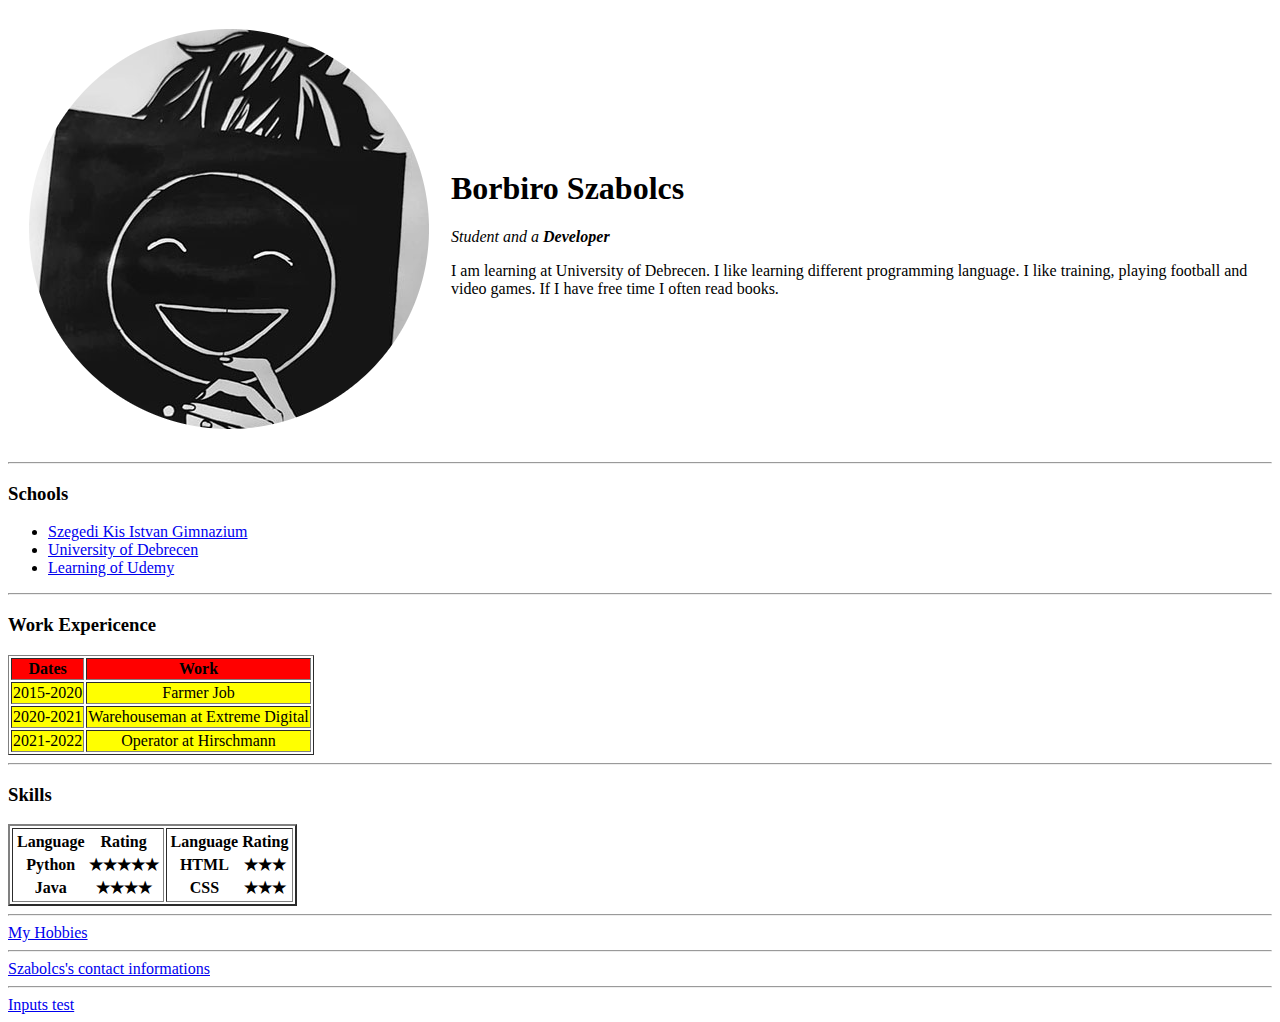
==== index.html @ be3a1c2b "Add initial CV website files" ====
<!DOCTYPE html>
<html lang="en" dir="ltr">

<head>
  <meta charset="utf-8">
  <title>Szabolcs's Personal Site</title>
</head>

<body>
  <table cellspacing="20">
    <tr>
      <td><img src="Images/image-modified.png" alt="Szabolcs alternativ picture"></td>
      <td>
        <h1>Borbiro Szabolcs</h1>
        <p><em>Student and a <strong>Developer</strong></em></p>

        <p>
          I am learning at University of Debrecen. I like learning different programming language. I like training, playing football and video games. If I have free
          time I often read books.
        </p>
      </td>
    </tr>
  </table>
  <hr>

  <h3>Schools</h3>
  <ul>
    <li><a href="http://www.refibekes.hu">Szegedi Kis Istvan Gimnazium</a></li>
    <li><a href="https://unideb.hu">University of Debrecen</a></li>
    <li><a href="https://www.udemy.com">Learning of Udemy</a></li>
  </ul>

  <hr>

  <h3>Work Expericence</h3>
  <table border="1">
    <thead bgcolor="red">
      <tr>
        <th>Dates</th>
        <th>Work</th>
      </tr>
    </thead>
    <tbody align="center" bgcolor="yellow">
      <tr>
        <td>2015-2020</td>
        <td>Farmer Job</td>
      </tr>
      <tr>
        <td>2020-2021</td>
        <td>Warehouseman at Extreme Digital</td>
      </tr>
      <tr>
        <td>2021-2022</td>
        <td>Operator at Hirschmann</td>
      </tr>
    </tbody>
  </table>

  <hr>
  <h3>Skills</h3>
  <table border="2">
    <tr>
      <th>
        <table>
          <thead>
            <tr>
              <th>Language</th>
              <th>Rating</th>
            </tr>
          </thead>
          <tbody>
            <tr>
              <td>Python</td>
              <td>★★★★★</td>
            </tr>
            <tr>
              <td>Java</td>
              <td>★★★★</td>
            </tr>
          </tbody>
        </table>
      </th>
      <th>
        <table>
          <thead>
            <tr>
              <th>Language</th>
              <th>Rating</th>
            </tr>
          </thead>
          <tbody>
            <tr>
              <td>HTML</td>
              <td>★★★</td>
            </tr>
            <tr>
              <td>CSS</td>
              <td>★★★</td>
            </tr>
          </tbody>
        </table>
      </th>
    </tr>
  </table>


  <hr>

  <a href="hobbies.html">My Hobbies</a>

  <hr>

  <a href="contact.html">Szabolcs's contact informations</a>

  <hr>
  <a href="inputs.html">Inputs test</a>
</body>

</html>
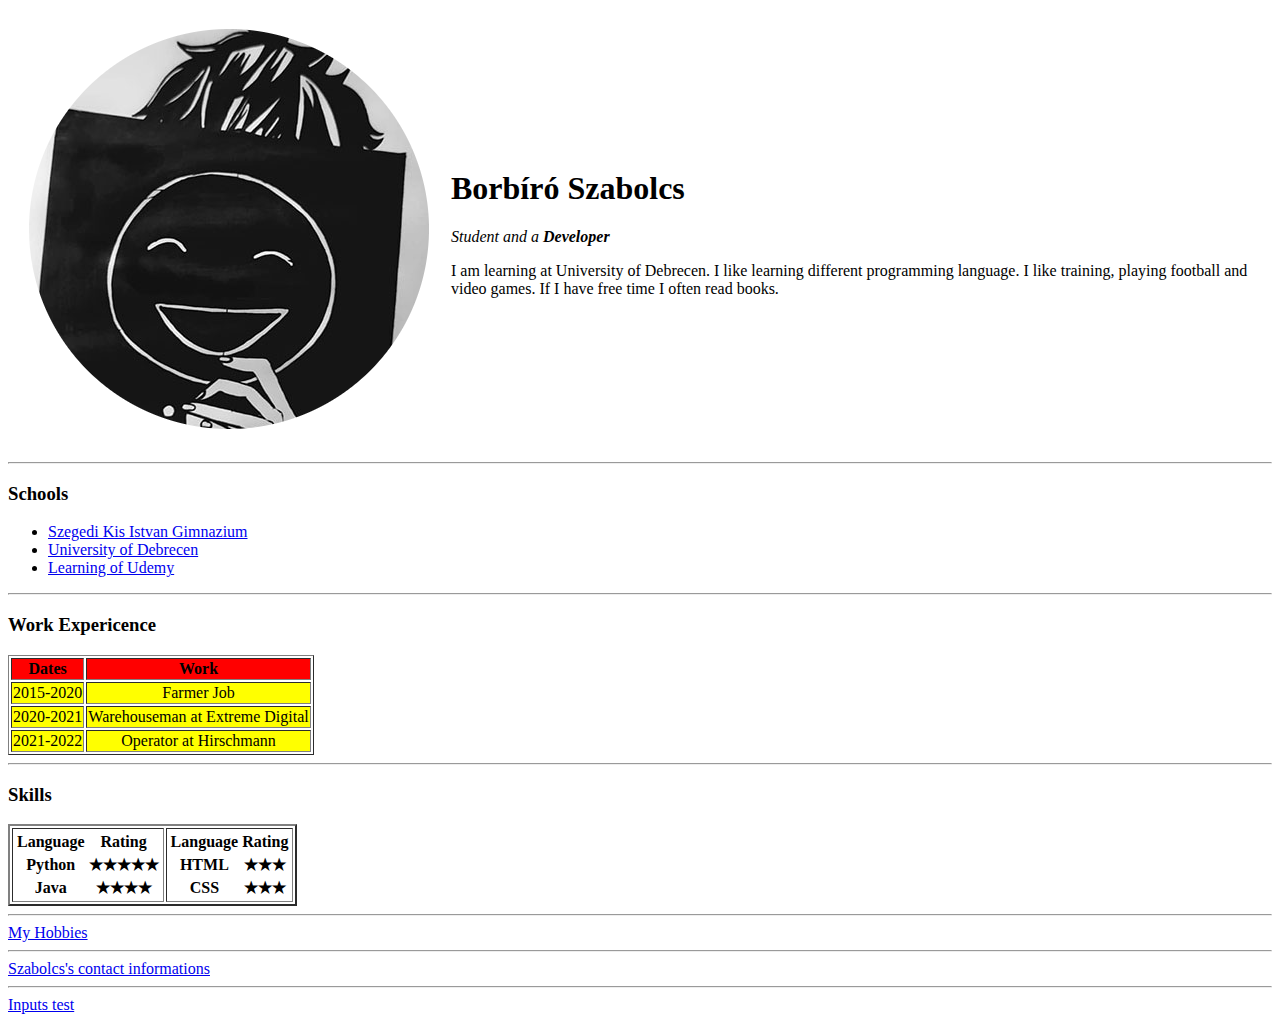
==== commit 180e854d: "Update index.html" ====
--- a/index.html
+++ b/index.html
@@ -11,7 +11,7 @@
     <tr>
       <td><img src="Images/image-modified.png" alt="Szabolcs alternativ picture"></td>
       <td>
-        <h1>Borbiro Szabolcs</h1>
+        <h1>Borbíró Szabolcs</h1>
         <p><em>Student and a <strong>Developer</strong></em></p>
 
         <p>
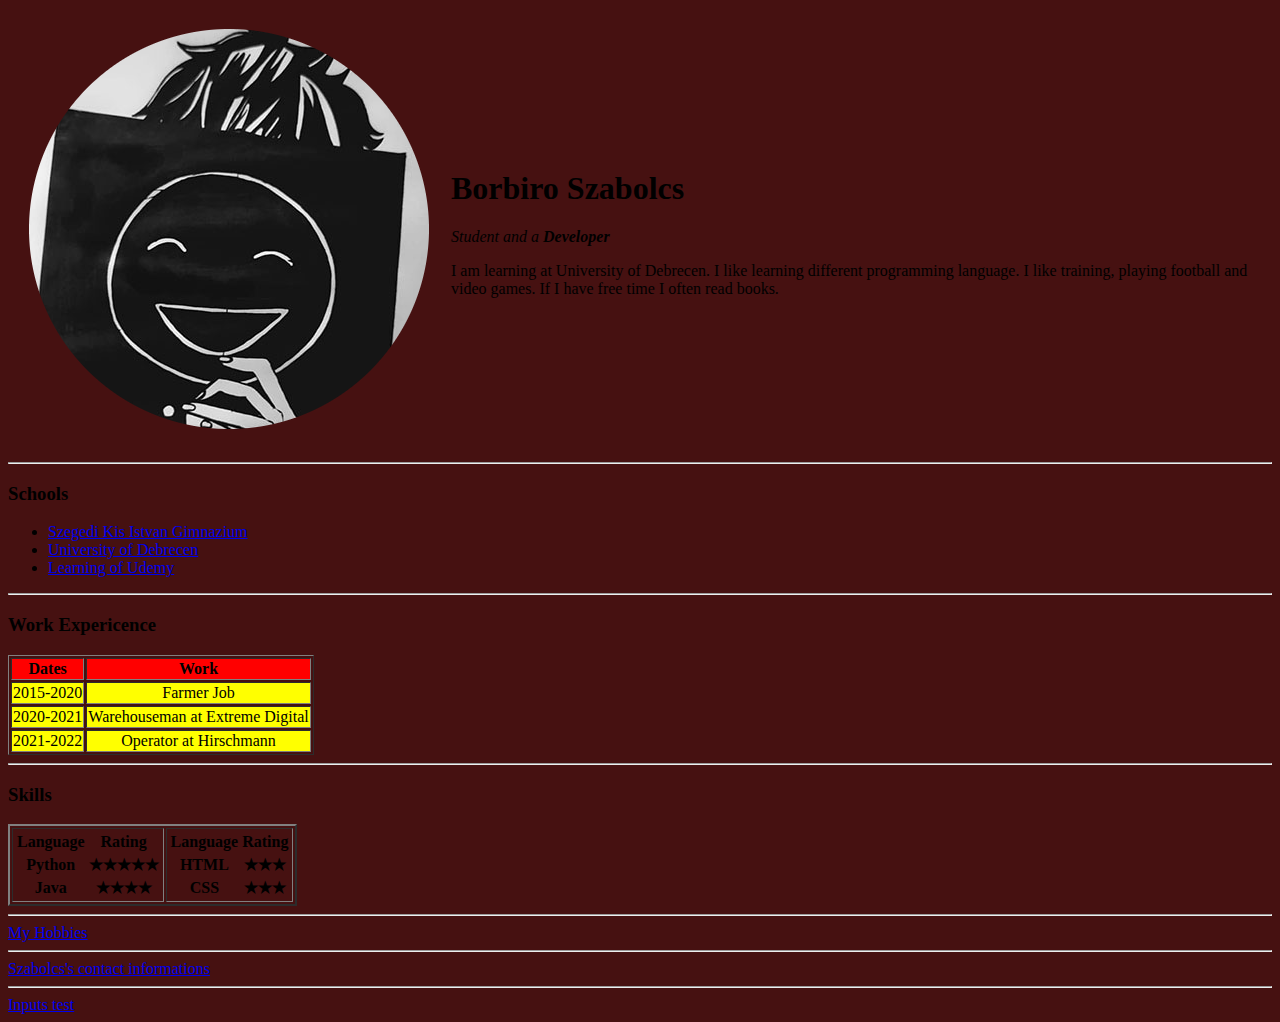
==== commit 861f5a32: "Update index.html" ====
--- a/index.html
+++ b/index.html
@@ -6,12 +6,12 @@
   <title>Szabolcs's Personal Site</title>
 </head>
 
-<body>
+<body style="background-color: #461111;">
   <table cellspacing="20">
     <tr>
       <td><img src="Images/image-modified.png" alt="Szabolcs alternativ picture"></td>
       <td>
-        <h1>Borbíró Szabolcs</h1>
+        <h1>Borbiro Szabolcs</h1>
         <p><em>Student and a <strong>Developer</strong></em></p>
 
         <p>
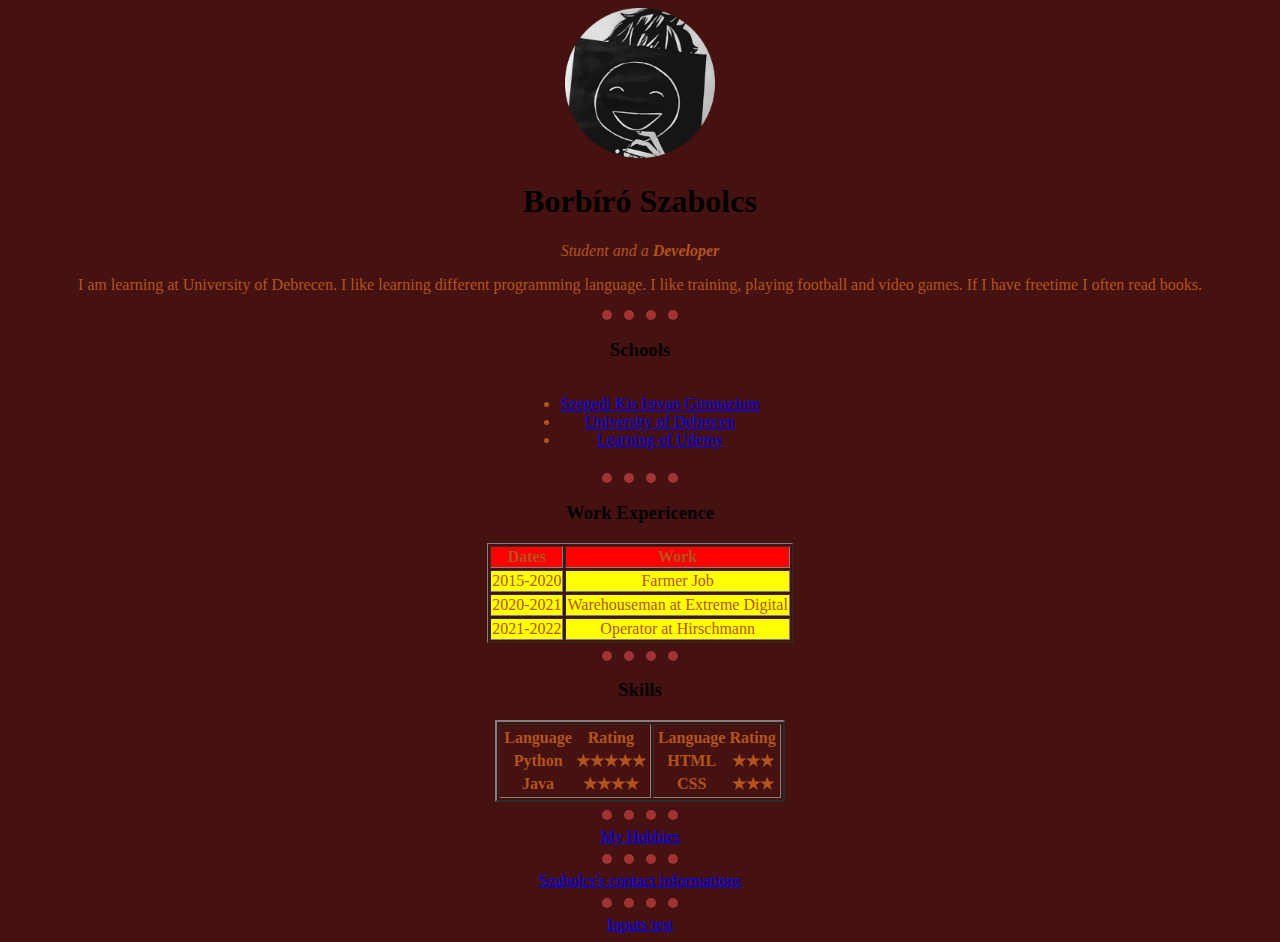
==== commit 510f18f6: "Css folder" ====
--- a/index.html
+++ b/index.html
@@ -4,23 +4,15 @@
 <head>
   <meta charset="utf-8">
   <title>Szabolcs's Personal Site</title>
+  <link rel="stylesheet" href="css/styles.css">
 </head>
 
-<body style="background-color: #461111;">
-  <table cellspacing="20">
-    <tr>
-      <td><img src="Images/image-modified.png" alt="Szabolcs alternativ picture"></td>
-      <td>
-        <h1>Borbiro Szabolcs</h1>
-        <p><em>Student and a <strong>Developer</strong></em></p>
+<body>
+  <img src="Images/image-modified.png" alt="Szabolcs alternativ picture"></td>
+  <h1>Borbíró Szabolcs</h1>
+  <p><em>Student and a <strong>Developer</strong></em></p>
 
-        <p>
-          I am learning at University of Debrecen. I like learning different programming language. I like training, playing football and video games. If I have free
-          time I often read books.
-        </p>
-      </td>
-    </tr>
-  </table>
+  <p>I am learning at University of Debrecen. I like learning different programming language. I like training, playing football and video games. If I have freetime I often read books.</p>
   <hr>
 
   <h3>Schools</h3>
@@ -105,13 +97,9 @@
 
 
   <hr>
-
   <a href="hobbies.html">My Hobbies</a>
-
   <hr>
-
   <a href="contact.html">Szabolcs's contact informations</a>
-
   <hr>
   <a href="inputs.html">Inputs test</a>
 </body>
--- a/css/styles.css
+++ b/css/styles.css
@@ -0,0 +1,42 @@
+body {
+  background-color: #461111;
+  color: #B3541E;
+  text-align: center;
+}
+
+hr {
+  border-style: none;
+  border-top-style: dotted;
+  border-width: 10px;
+  border-color: #A13333;
+  width: 6%;
+}
+
+img {
+  height: 150px;
+}
+
+h1 {
+  color: #040303;
+}
+
+h3 {
+  color: #040303;
+}
+
+h2 {
+  color: #040303;
+}
+
+table {
+  margin-left: auto;
+  margin-right: auto;
+}
+
+ul {
+  display: inline-grid;
+}
+
+ol {
+  display: inline-grid;
+}
